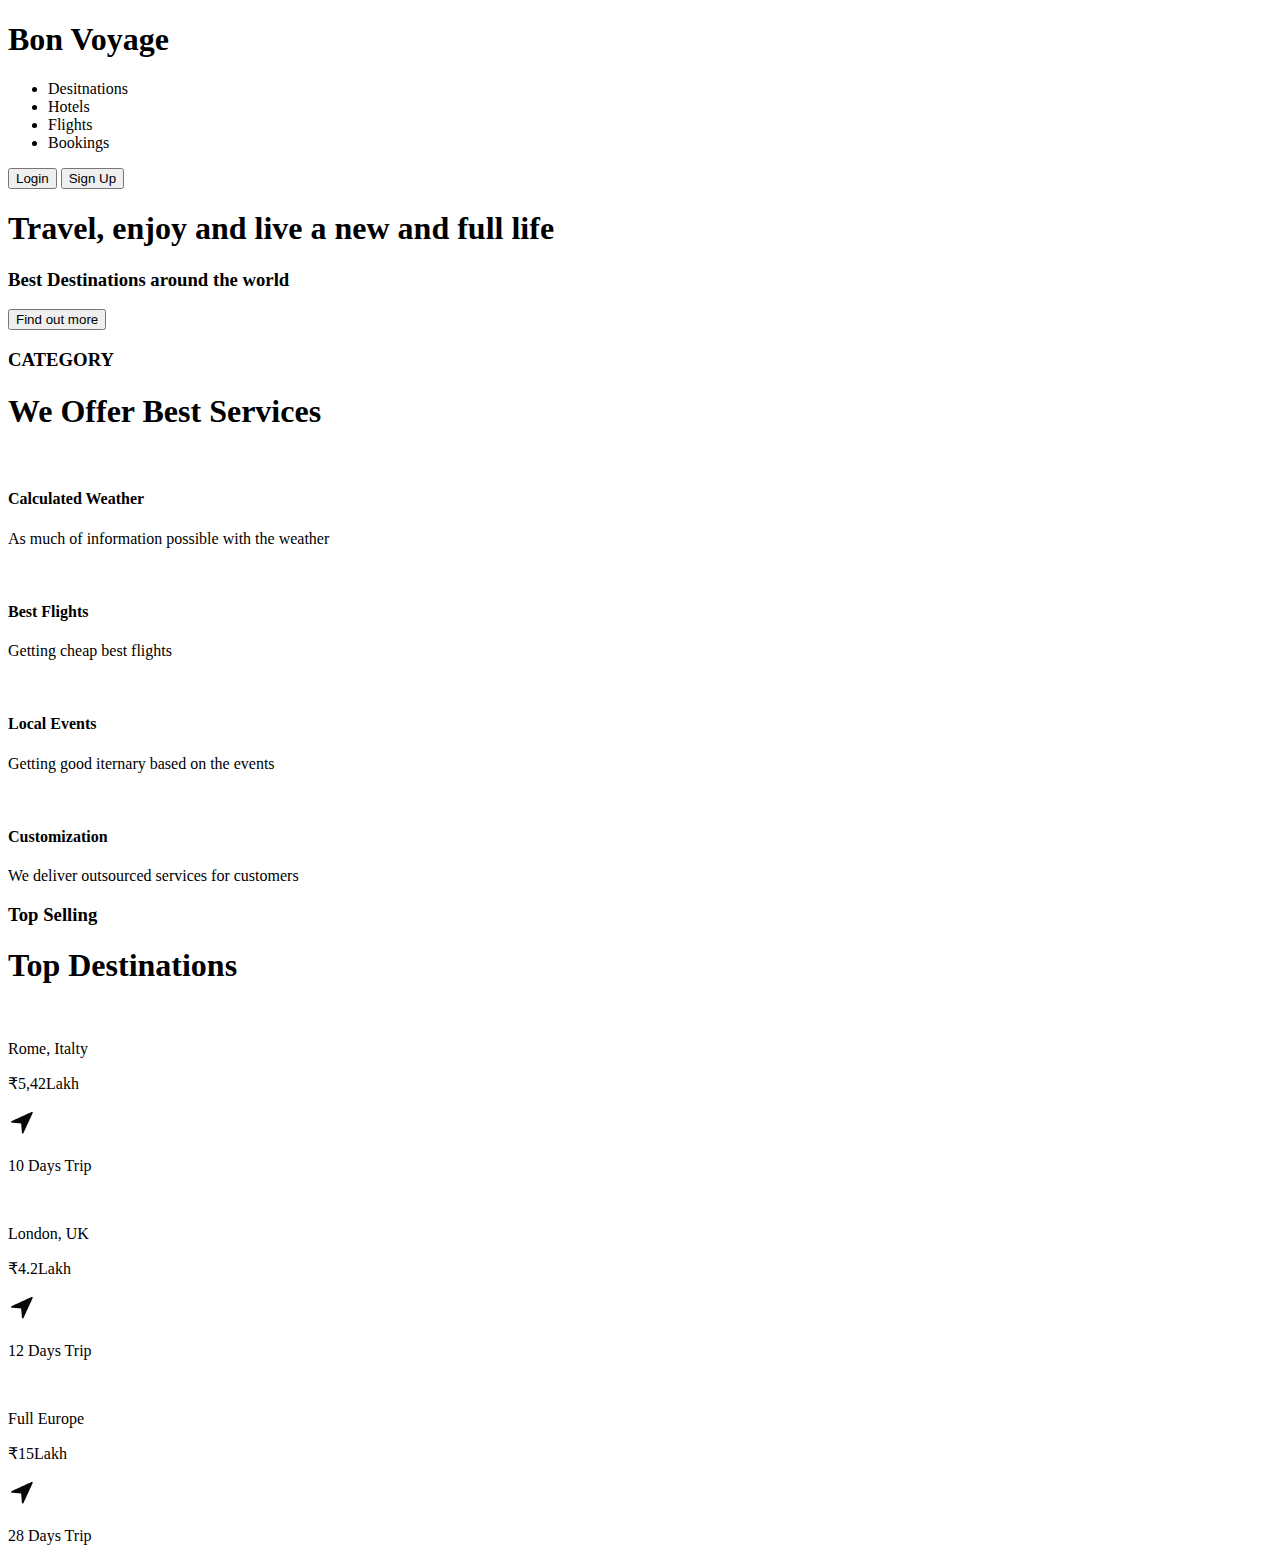
==== Travel page/index.html @ 8cd4daf2 "first commit" ====
<!DOCTYPE html>
<html lang="en">
  <head>
    <meta charset="UTF-8" />
    <meta name="viewport" content="width=device-width, initial-scale=1.0" />
    <title>Travel Landing Page</title>
    <link rel="stylesheet" href="/index.css" />
    <link
      rel="stylesheet"
      href="https://fonts.googleapis.com/css2?family=Open+Sans:wght@400;700&display=swap"
    />
  </head>
  <body>
    <div class="container">
      <section class="firstpage">
        <nav class="nav">
          <h1>Bon Voyage</h1>
          <ul>
            <li>Desitnations</li>
            <li>Hotels</li>
            <li>Flights</li>
            <li>Bookings</li>
          </ul>
          <div class="navbtn">
            <button>Login</button>
            <button>Sign Up</button>
          </div>
        </nav>
        <div class="findout">
          <h1>Travel, enjoy and live a new and full life</h1>
          <h3>Best Destinations around the world</h3>
          <button>Find out more</button>
        </div>
      </section>
      <!-- second section -->
      <div class="container">
        <div class="secondpage">
          <h3>CATEGORY</h3>
          <h1>We Offer Best Services</h1>
          <div class="card">
            <div class="card1">
              <img src="/satellite-dish.png" alt="" />
              <h4>Calculated Weather</h4>
              <p>As much of information possible with the weather</p>
            </div>
            <div class="card2">
              <img src="/Untitled.png" alt="" />
              <h4>Best Flights</h4>
              <p>Getting cheap best flights</p>
            </div>
            <div class="card3">
              <img src="/image 25.png" alt="" />
              <h4>Local Events</h4>
              <p>Getting good iternary based on the events</p>
            </div>
            <div class="card4">
              <img src="/power-supply 1.png" alt="" />
              <h4>Customization</h4>
              <p>We deliver outsourced services for customers</p>
            </div>
          </div>
        </div>
      </div>
      <!-- third -->
      <div class="container">
        <div class="thirdpage">
          <h3>Top Selling</h3>
          <h1>Top Destinations</h1>
          <div class="card">
            <div class="cardone">
              <div class="container">
                <img src="/1.png" alt="" class="cardoneimg" />
                <div class="label1">
                  <p>Rome, Italty</p>
                  <p>₹5,42Lakh</p>
                </div>
                <div class="footone">
                  <img src="navigation.png" alt=""/>
                  <p>10 Days Trip</p>
                </div>
              </div>
            </div>
            <div class="cardtwo">
              <img src="/2.png" alt="" class="cardoneimg"/>
              <div class="label2">
                <p>London, UK</p>
                <p>₹4.2Lakh</p>
              </div>
              <div class="foottwo">
                <img src="navigation.png" alt=""/>
                <p>12 Days Trip</p>
              </div>
            </div>
            <div class="cardthree">
              <img src="/3.png" alt="" class="cardoneimg"/>
              <div class="label3">
                <p>Full Europe</p>
                <p>₹15Lakh</p>
              </div>
              <div class="footthree">
                <img src="navigation.png" alt="" />
                <p>28 Days Trip</p>
              </div>
            </div>
          </div>
        </div>
      </div>
    </div>
  </body>
</html>
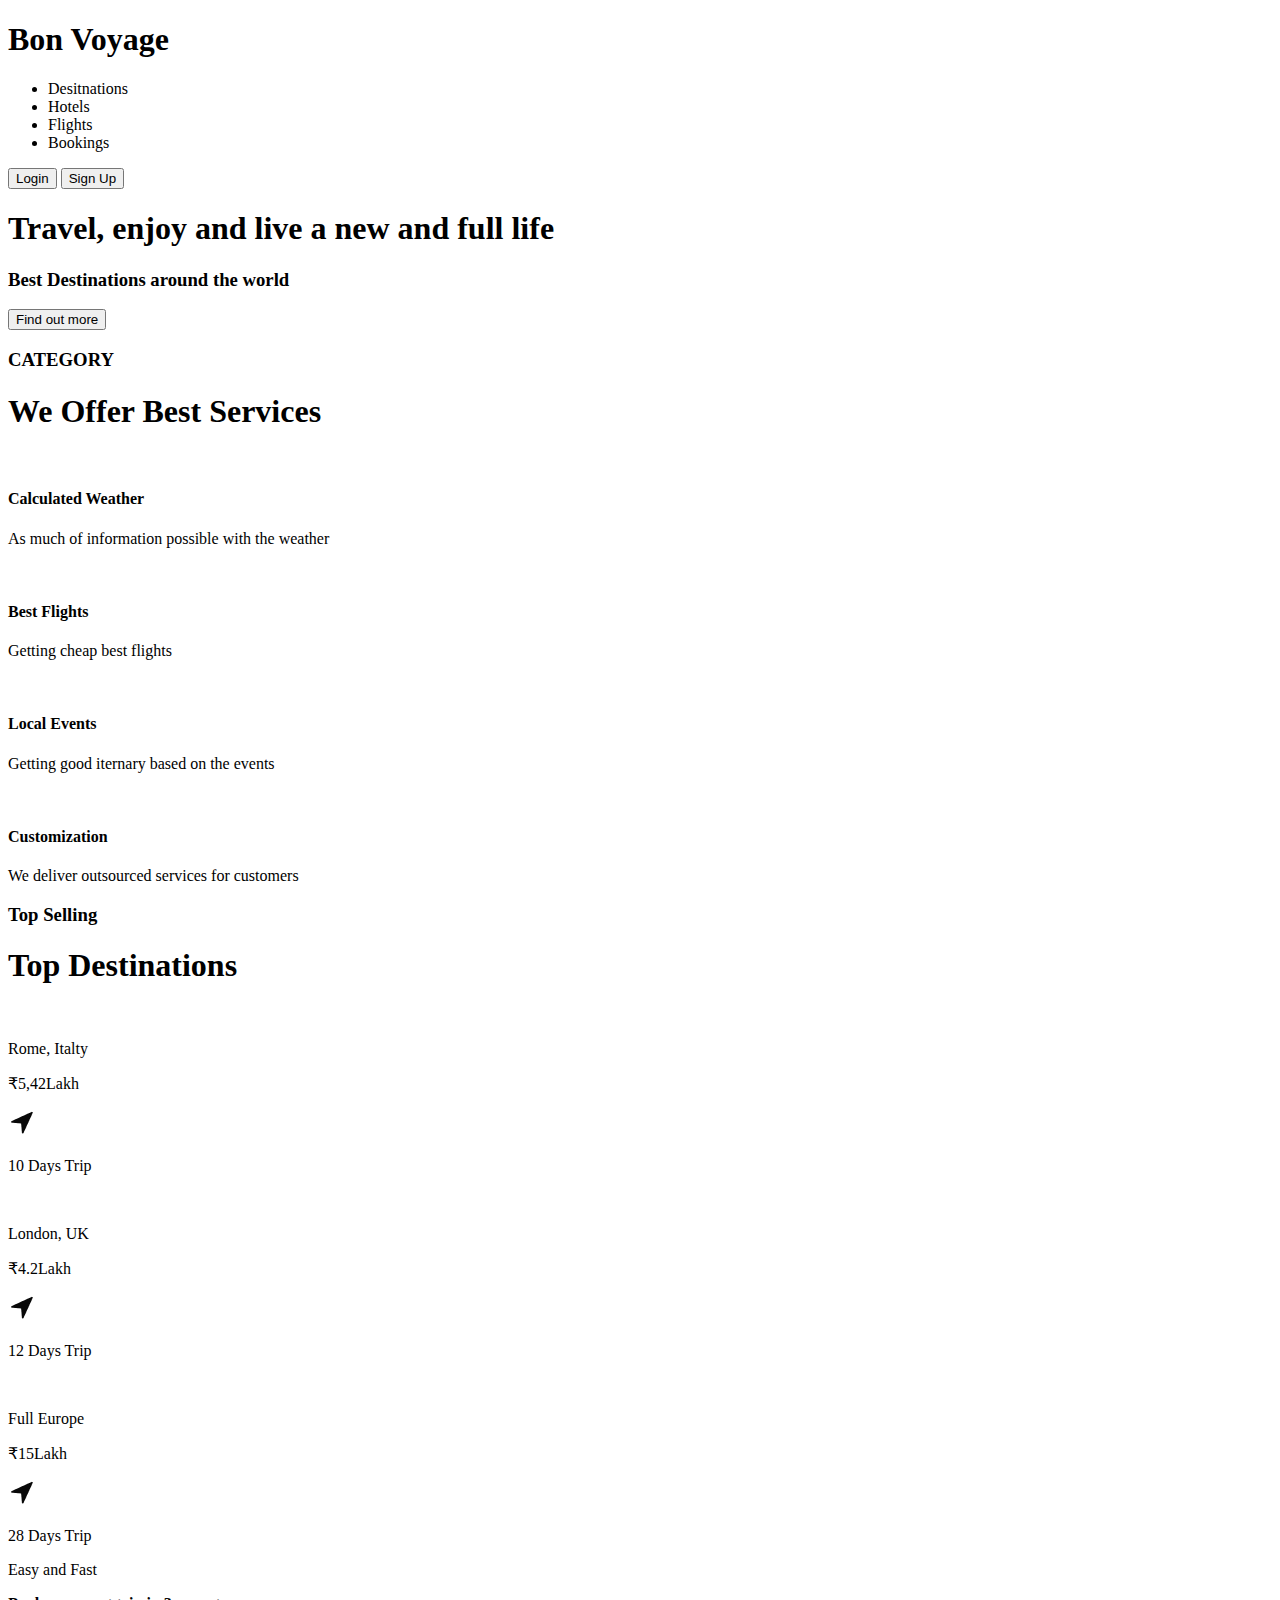
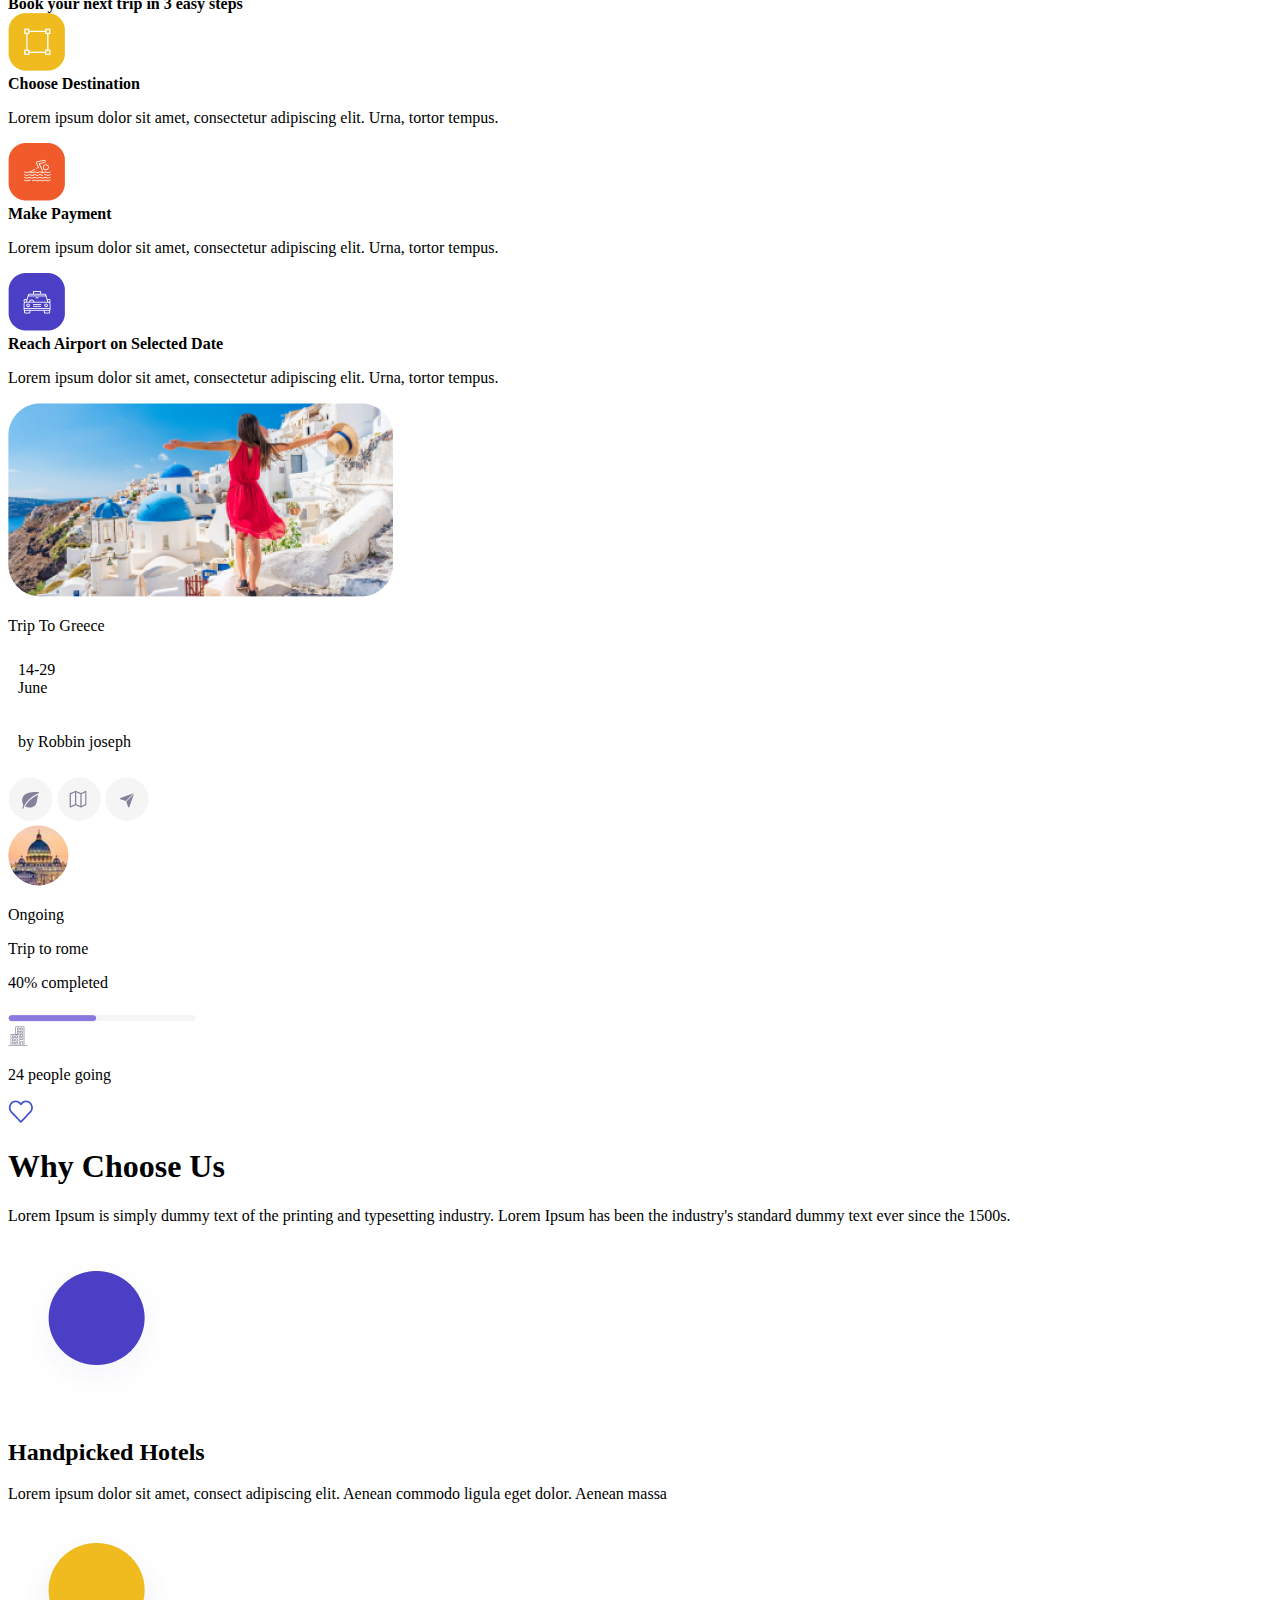
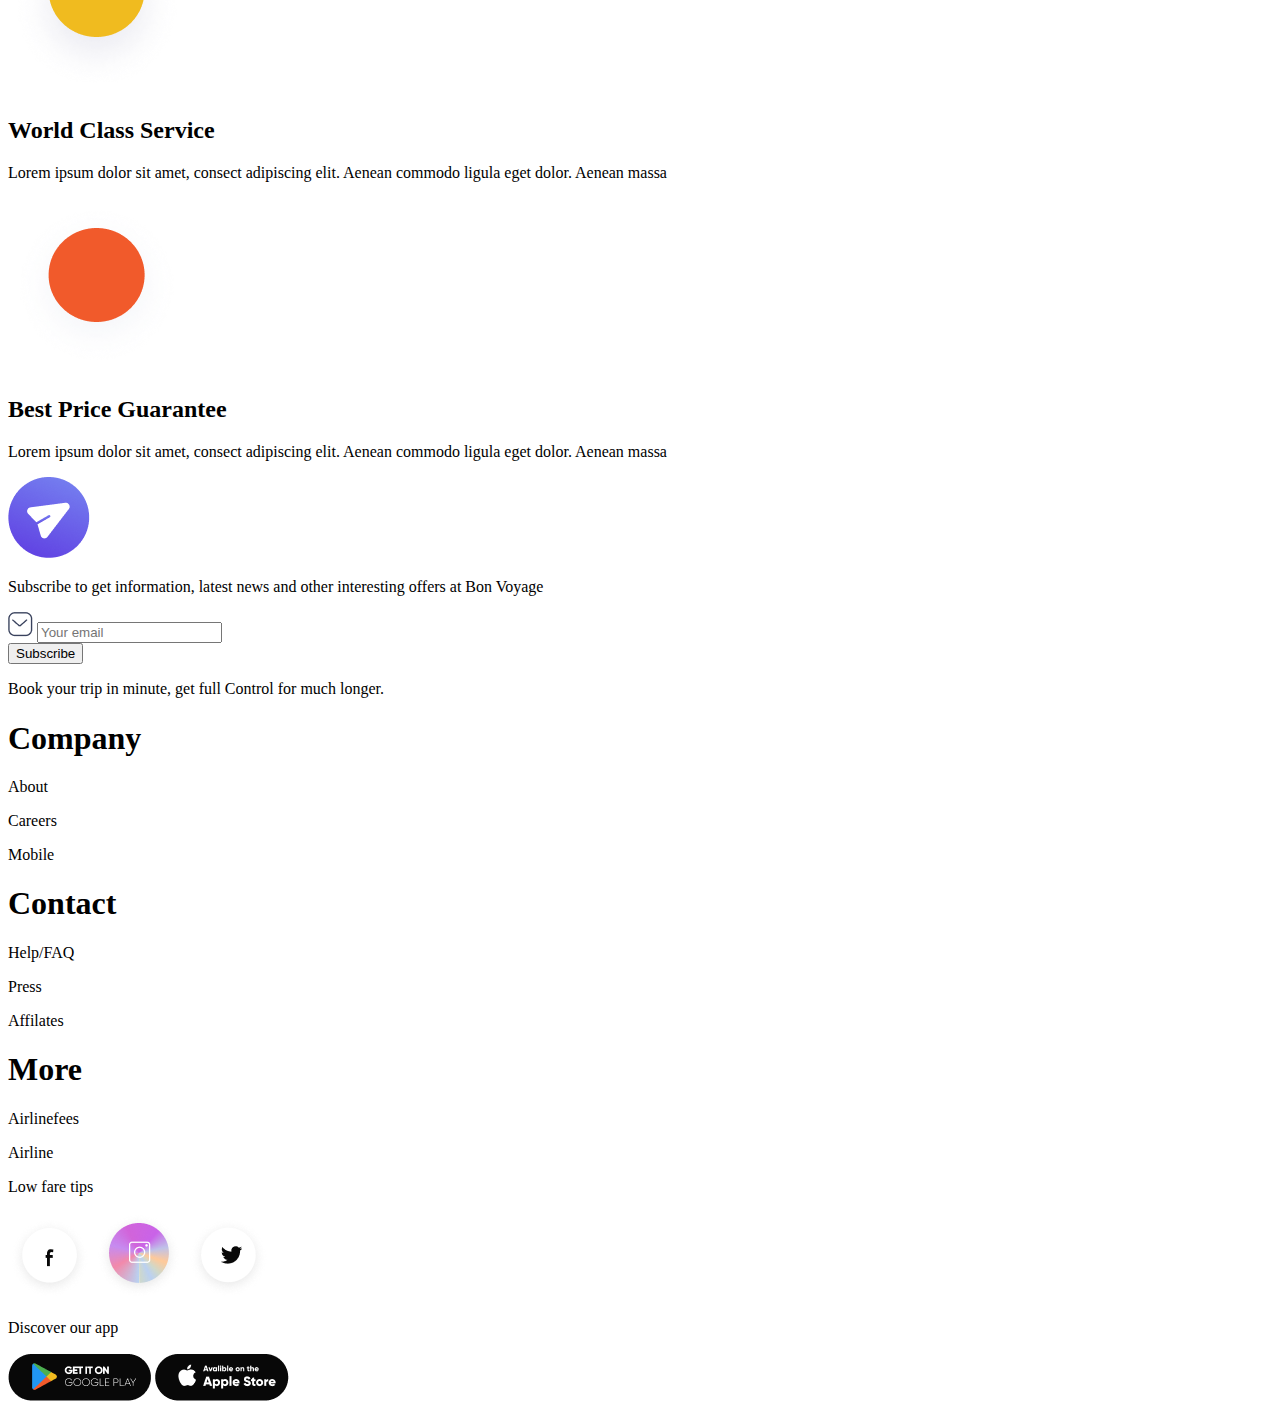
==== commit ea969cb6: "travel page done" ====
--- a/Travel page/index.html
+++ b/Travel page/index.html
@@ -75,24 +75,24 @@
                   <p>₹5,42Lakh</p>
                 </div>
                 <div class="footone">
-                  <img src="navigation.png" alt=""/>
+                  <img src="navigation.png" alt="" />
                   <p>10 Days Trip</p>
                 </div>
               </div>
             </div>
             <div class="cardtwo">
-              <img src="/2.png" alt="" class="cardoneimg"/>
+              <img src="/2.png" alt="" class="cardoneimg" />
               <div class="label2">
                 <p>London, UK</p>
                 <p>₹4.2Lakh</p>
               </div>
               <div class="foottwo">
-                <img src="navigation.png" alt=""/>
+                <img src="navigation.png" alt="" />
                 <p>12 Days Trip</p>
               </div>
             </div>
             <div class="cardthree">
-              <img src="/3.png" alt="" class="cardoneimg"/>
+              <img src="/3.png" alt="" class="cardoneimg" />
               <div class="label3">
                 <p>Full Europe</p>
                 <p>₹15Lakh</p>
@@ -105,6 +105,195 @@
           </div>
         </div>
       </div>
+      <!-- fourth page -->
+      <div class="container">
+        <div class="four">
+          <div class="fourall">
+            <div class="fourleft">
+              <p class="eaf">Easy and Fast</p>
+              <b class="byn">Book your next trip in 3 easy steps</b>
+              <div class="fourleftone">
+                <div class="foursplit">
+                  <img src="four1.png" alt="" />
+                </div>
+                <div class="foursplit2">
+                  <b>Choose Destination</b>
+                  <p>
+                    Lorem ipsum dolor sit amet, consectetur adipiscing elit.
+                    Urna, tortor tempus.
+                  </p>
+                </div>
+              </div>
+              <div class="fourleftone">
+                <div class="foursplit">
+                  <img src="four2.png" alt="" />
+                </div>
+                <div class="foursplit2">
+                  <b>Make Payment</b>
+                  <p>
+                    Lorem ipsum dolor sit amet, consectetur adipiscing elit.
+                    Urna, tortor tempus.
+                  </p>
+                </div>
+              </div>
+              <div class="fourleftone">
+                <div class="foursplit">
+                  <img src="four3.png" alt="" />
+                </div>
+                <div class="foursplit2">
+                  <b>Reach Airport on Selected Date</b>
+                  <p>
+                    Lorem ipsum dolor sit amet, consectetur adipiscing elit.
+                    Urna, tortor tempus.
+                  </p>
+                </div>
+              </div>
+            </div>
+            <div class="fourright">
+              <div class="card">
+                <img src="Trip.png" alt="" />
+                <div class="cardall">
+                  <div class="cardone">
+                    <p class="trip">Trip To Greece</p>
+                    <div class="cardone1">
+                      <p style="padding: 10px">14-29 <br />June</p>
+                      <p class="cardone114"></p>
+                      <p style="padding: 10px">by Robbin joseph</p>
+                    </div>
+                    <div class="cardone2">
+                      <img src="LEAF.png" alt="" />
+                      <img src="map icon.png" alt="" />
+                      <img src="send.png" alt="" />
+                    </div>
+                  </div>
+                  <div class="cardtwo">
+                    <div class="card">
+                      <div class="cardtwo1">
+                        <img src="Mask Group.png" alt="" />
+                      </div>
+                      <div class="cardtwo2">
+                        <p>Ongoing</p>
+                        <p>Trip to rome</p>
+                        <p>40% completed</p>
+                        <img src="bar.png" alt="" />
+                      </div>
+                    </div>
+                  </div>
+                </div>
+                <div class="building">
+                  <img src="building 1.png" alt="" />
+                  <p>24 people going</p>
+                  <img src="heart (6) 1.png" alt="" />
+                </div>
+              </div>
+            </div>
+          </div>
+        </div>
+      </div>
+      <!-- fifthpage -->
+      <div class="container">
+        <div class="card fifth">
+          <h1><span>Why</span> Choose Us</h1>
+          <p>
+            Lorem Ipsum is simply dummy text of the printing and typesetting
+            industry. Lorem Ipsum has been the industry's standard dummy text
+            ever since the 1500s.
+          </p>
+        </div>
+      </div>
+      <!-- sixthpage -->
+      <div class="container">
+        <div class="sixth">
+          <div class="card">
+            <img src="blue.png" id="img1" />
+            <img src="star.png" id="img2" />
+            <h2>Handpicked Hotels</h2>
+            <p>
+              Lorem ipsum dolor sit amet, consect adipiscing elit. Aenean
+              commodo ligula eget dolor. Aenean massa
+            </p>
+          </div>
+          <div class="card">
+            <img src="yellow.png" id="img1" />
+            <img src="whh_world.png" id="img2" />
+            <h2>World Class Service</h2>
+            <p>
+              Lorem ipsum dolor sit amet, consect adipiscing elit. Aenean
+              commodo ligula eget dolor. Aenean massa
+            </p>
+          </div>
+          <div class="card">
+            <img src="orange.png" id="img1" />
+            <img src="Like.png" id="img2" />
+            <h2>Best Price Guarantee</h2>
+            <p>
+              Lorem ipsum dolor sit amet, consect adipiscing elit. Aenean
+              commodo ligula eget dolor. Aenean massa
+            </p>
+          </div>
+        </div>
+      </div>
+      <!-- sevenpage -->
+      <div class="container">
+        <div class="seven">
+          <div class="tele">
+            <img src="tele.png" alt="" />
+          </div>
+          <p>
+            Subscribe to get information, latest news and other interesting
+            offers at Bon Voyage
+          </p>
+          <div class="sevenall">
+            <div class="sevenimg">
+              <img src="mailbox.png" alt="" />
+              <input type="text" placeholder="Your email" />
+            </div>
+            <button>Subscribe</button>
+          </div>
+        </div>
+      </div>
+      <!-- footer -->
+      <div class="container">
+        <div class="footer">
+          <div class="footerone">
+            <p>Book your trip in minute, get full
+              Control for much longer.
+              </p>
+          </div>
+          <div class="footertwo">
+            <div class="footer1">
+              <h1>Company</h1>
+              <p>About</p>
+              <p>Careers</p>
+              <p>Mobile</p>
+            </div>
+            <div class="footer2">
+              <h1>Contact</h1>
+              <p>Help/FAQ</p>
+              <p>Press</p>
+              <p>Affilates</p>
+            </div>
+            <div class="footer3">
+              <h1>More</h1>
+              <p>Airlinefees</p>
+              <p>Airline</p>
+              <p>Low fare tips</p>
+            </div>
+          </div>
+          <div class="footerthree">
+            <div class="img">
+              <img src="fb.png" alt="">
+              <img src="insta.png" alt="">
+              <img src="twitter.png" alt="">
+            </div>
+            <p>Discover our app</p>
+            <div class="gimg">
+              <img src="Google Play.png" alt="">
+              <img src="Play Store.png" alt="">
+            </div>
+          </div>
+        </div>
+      </div>
     </div>
   </body>
 </html>
